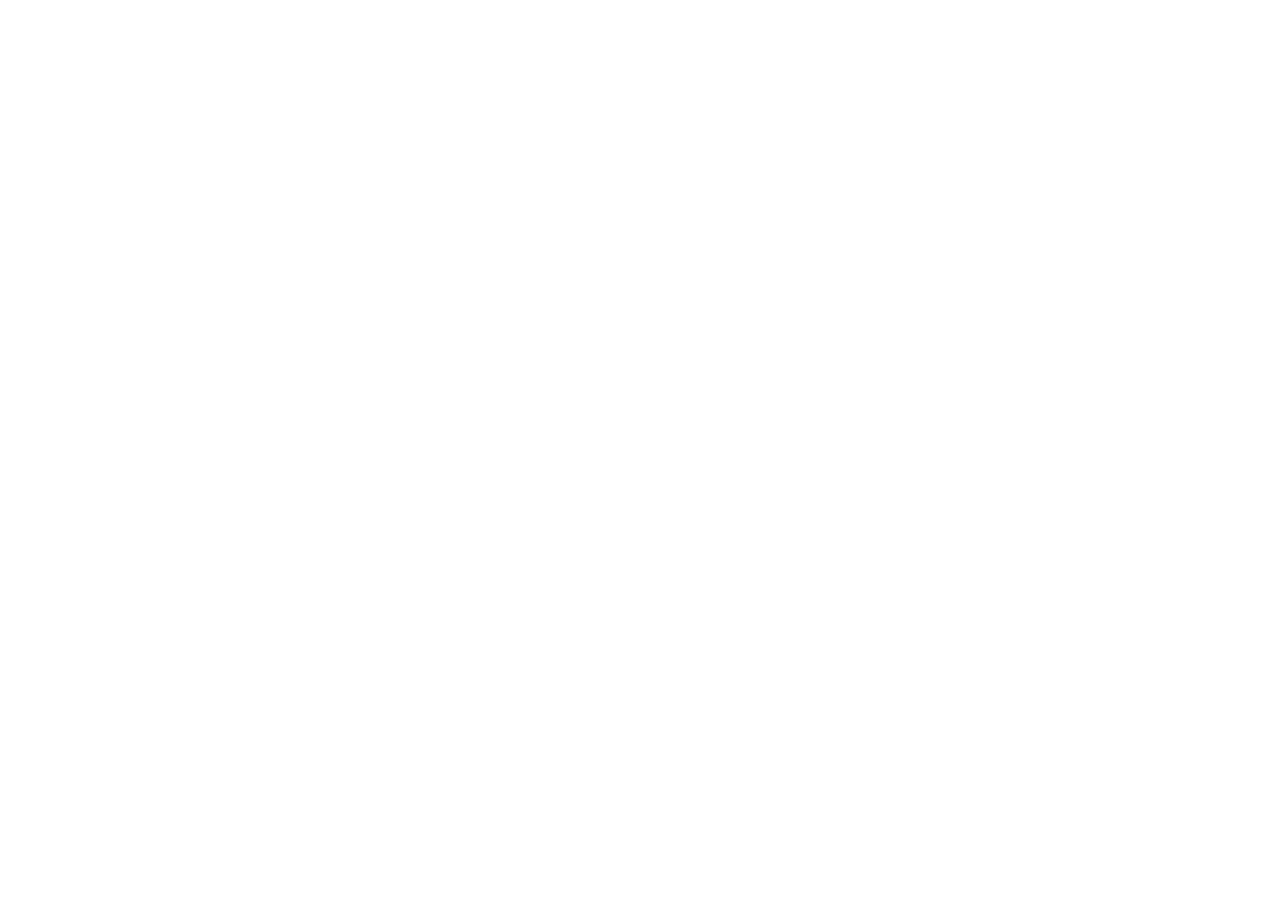
==== index.html @ 84d1570b "Initial commit" ====
<!DOCTYPE html>
<html lang="en">
<head>
    <meta charset="UTF-8">
    <meta name="viewport" content="width=device-width, initial-scale=1.0">
    <title>Document</title>
</head>
<body>
    <script src="fizzbuzz.js"></script>
</body>
</html>
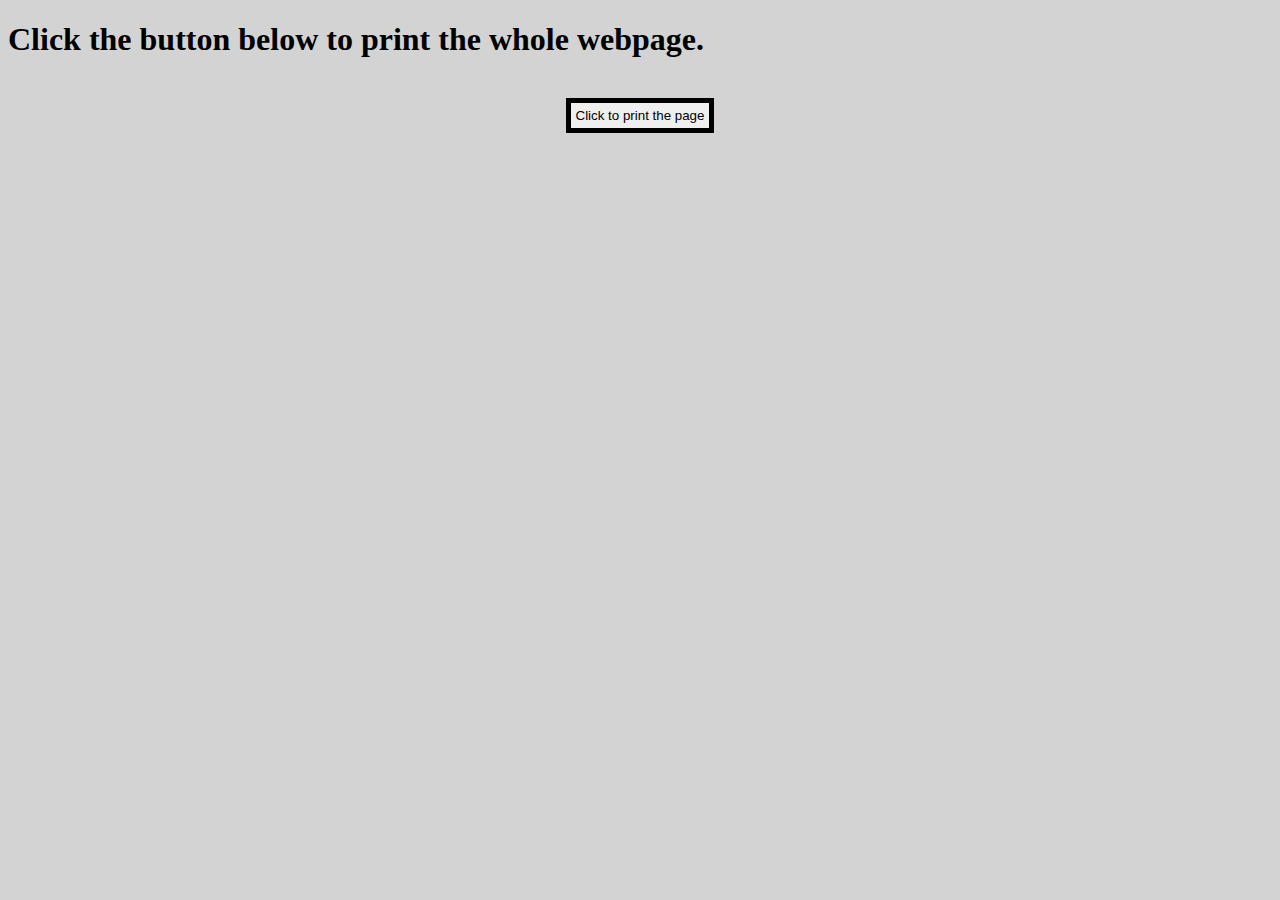
==== commit 86943256: "print page contents" ====
--- a/index.html
+++ b/index.html
@@ -4,8 +4,14 @@
     <meta charset="UTF-8">
     <meta name="viewport" content="width=device-width, initial-scale=1.0">
     <title>Document</title>
+    <link rel="stylesheet" href="styles.css">
 </head>
 <body>
+    <h1>Click the button below to print the whole webpage.</h1><br>
+    <div class="printbutton">
+    <button id="webpagePrinter" onClick="printWebpage()">Click to print the page</button>
+</div>
     <script src="fizzbuzz.js"></script>
+    <script src="3printingcontent.js"></script>
 </body>
 </html>--- a/styles.css
+++ b/styles.css
@@ -0,0 +1,15 @@
+body{
+    background-color: lightgrey;
+}
+
+.printbutton {
+    display: flex;
+    align-items: center;
+    justify-content: center;
+}
+
+#webpagePrinter{
+    padding: 5px 5px;
+    border: 5px solid black;
+}
+
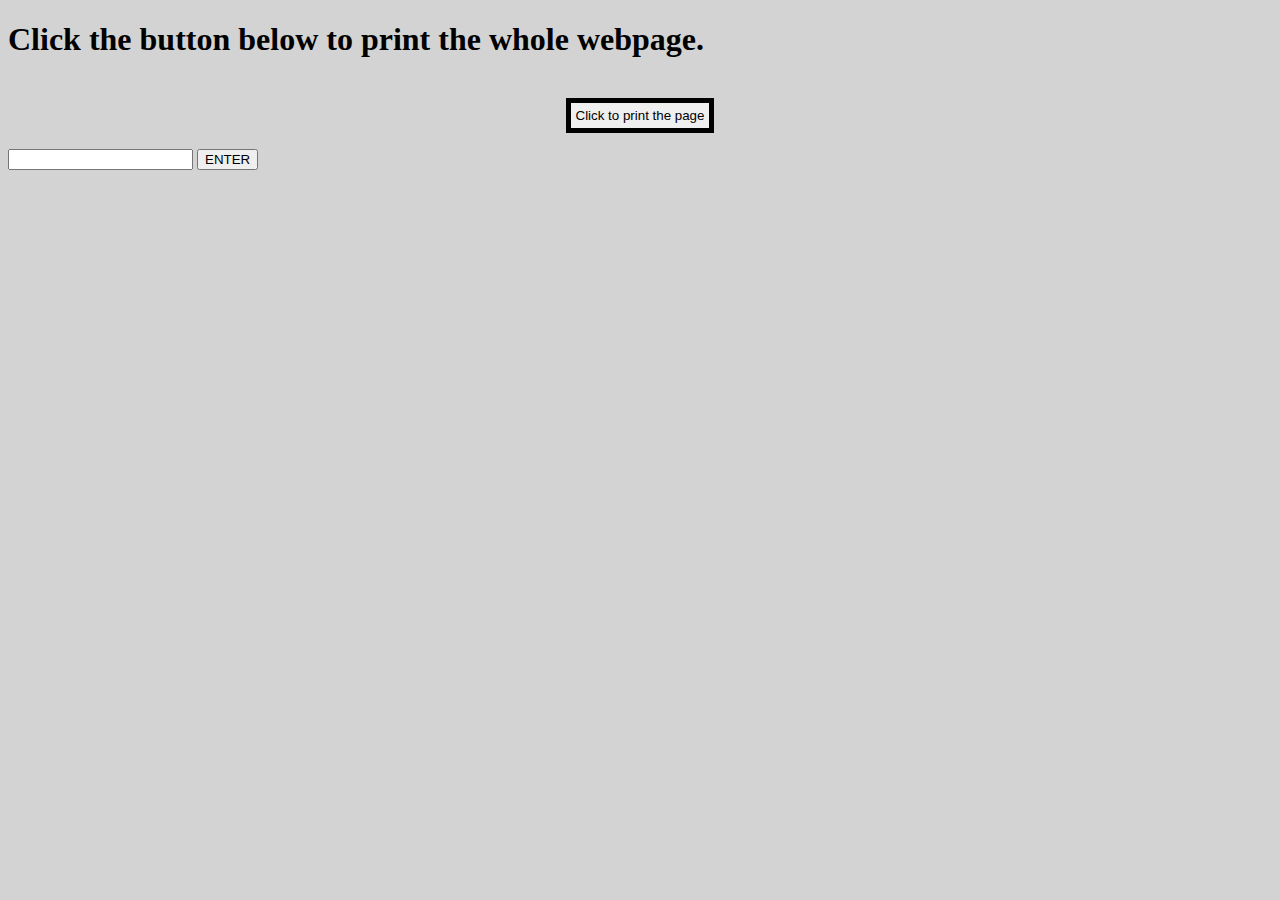
==== commit ed91877e: "random number game" ====
--- a/index.html
+++ b/index.html
@@ -9,9 +9,17 @@
 <body>
     <h1>Click the button below to print the whole webpage.</h1><br>
     <div class="printbutton">
-    <button id="webpagePrinter" onClick="printWebpage()">Click to print the page</button>
+    <button id="webpagePrinter">Click to print the page</button>
 </div>
-    <script src="fizzbuzz.js"></script>
+
+<div>
+    <label for="user-input"></label>
+    <p id="question"></p>
+    <input type="number" id="user-input"> 
+    <button id="btn">ENTER</button>
+    <p id="text"></p>
+</div>
+    <script src="1logic.js"></script>
     <script src="3printingcontent.js"></script>
 </body>
 </html>